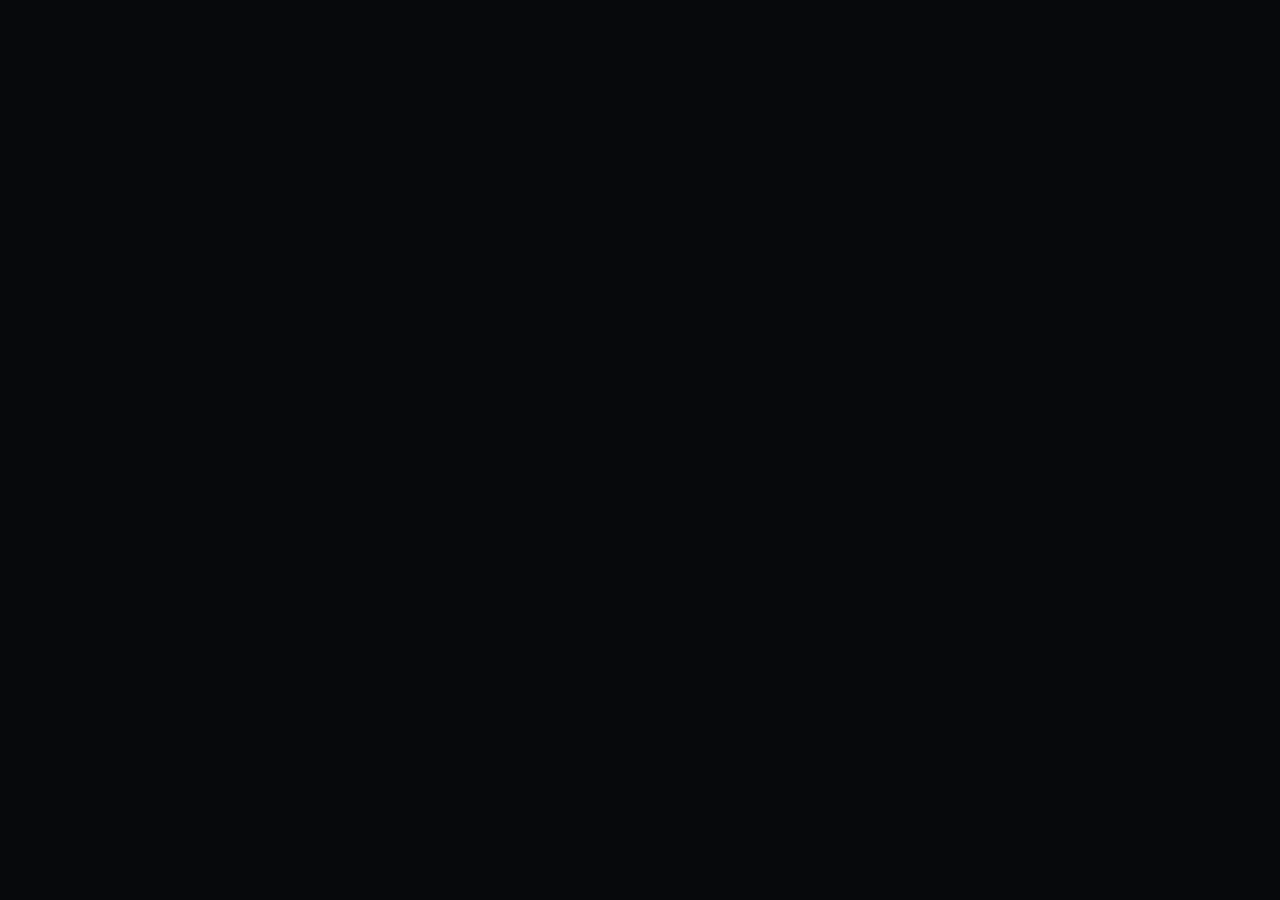
==== admin.html @ 2cd555bf "22 files later: code temple" ====
<!doctype html><html lang="en"><head><meta charset="utf-8"><meta name="viewport" content="width=device-width,initial-scale=1"><title>OWDOS Admin Console</title><link rel="stylesheet" href="system.css"></head><body data-page="admin"><script type="module">import {pageFrame,esc,bindRecoveryChord,getDeviceId,loadDevice,saveDevice,saveSnapshot,revertDevice,currentSession,redirect,confirmAction,resetDevice} from './page.js'; const d=loadDevice(); const s=await currentSession(); let verified=false; pageFrame({eyebrow:'DEVICE ADMINISTRATION',title:'Admin console.',subtitle:'Provisioning is bound to this exact local device. Enter the device ID and sign in to prove control of both the device and account.',body:`<div class="status">Account: ${esc(s?.user?.email || 'Not signed in')}</div><div class="stack"><label class="field">Device ID<input id="device-id" autocomplete="off" spellcheck="false" placeholder="${esc(getDeviceId())}"></label><div class="button-row" style="justify-content:space-between"><button class="button ghost" id="copy">Copy device ID</button><button class="button primary" id="verify">Verify ownership</button></div><div id="verify-status" class="status"></div></div><div id="admin-content" class="hidden"><div class="admin-nav"><button class="active" data-tab="device">Device</button><button data-tab="firmware">Firmware</button><button data-tab="exploit">Exploit lab</button><button data-tab="recovery">Recovery</button></div><div class="admin-panel active" data-panel="device"><div class="status good">Ownership verified for this browser device.</div><div class="button-row"><button class="button primary" id="provision">Provision this device</button><button class="button" id="revoke">Remove provisioning</button><button class="button danger" id="clear-managed">Clear owner</button></div></div><div class="admin-panel" data-panel="firmware"><div class="facts-grid">${[['Firmware',d.firmwareVersion],['Bootloader',d.bootloaderVersion],['Kernel',d.kernelVersion],['TPM',d.tpmVersion]].map(([a,b])=>`<div class="fact"><span>${a}</span><strong>${esc(b)}</strong></div>`).join('')}</div><div class="button-row"><button class="button" data-k="kernel">Next kernel</button><button class="button" data-k="tpm">Next TPM</button><button class="button" id="stable">Restore stable</button></div></div><div class="admin-panel" data-panel="exploit"><div class="exploit-grid"><article class="exploit"><b>sh1ttyoobe</b><small>Simulated OOBE exploit lab. Changes the local firmware model only.</small><button class="button" data-ex="sh1ttyoobe">Activate</button></article><article class="exploit"><b>bootbreak</b><small>Simulated boot-chain lab. No external exploit code or payloads.</small><button class="button" data-ex="bootbreak">Activate</button></article><article class="exploit"><b>tpmglitch</b><small>Simulated TPM rollback profile for testing recovery paths.</small><button class="button" data-ex="tpmglitch">Activate</button></article><article class="exploit"><b>devunlock</b><small>Simulated local service-mode unlock.</small><button class="button" data-ex="devunlock">Activate</button></article></div><div id="lab-status" class="status"></div></div><div class="admin-panel" data-panel="recovery"><div class="recovery-table">${[['Snapshot',d.lastGoodSnapshot?'Available':'None'],['Developer mode',d.devMode?'Enabled':'Disabled'],['Exploit state',d.exploitLab?.label||'None']].map(([a,b])=>`<div class="recovery-row"><span>${a}</span><b>${esc(b)}</b></div>`).join('')}</div><div class="button-row"><button class="button" id="snapshot">Save snapshot</button><button class="button" id="revert">Revert</button><button class="button danger" id="powerwash">Powerwash device</button></div></div><div class="button-row"><a class="button ghost" href="index.html">Bootloader</a><a class="button ghost" href="recovery.html">Recovery</a><a class="button ghost" href="devmode.html">Developer mode</a></div></div>`,footer:`${esc(getDeviceId())} · local administration`}); document.querySelector('#copy').onclick=async()=>{await navigator.clipboard?.writeText(getDeviceId()).catch(()=>{});document.querySelector('#verify-status').className='status good';document.querySelector('#verify-status').textContent='Device ID copied.'}; document.querySelector('#verify').onclick=async()=>{const value=document.querySelector('#device-id').value.trim();const box=document.querySelector('#verify-status');if(value!==getDeviceId()){box.className='status bad';box.textContent='Device ID does not match this device.';return}if(!s){box.className='status bad';box.textContent='Sign in to an OWDOS account before provisioning.';return}verified=true;box.className='status good';box.textContent='Ownership verified.';document.querySelector('#admin-content').classList.remove('hidden')}; function gate(fn){return (...args)=>verified?fn(...args):document.querySelector('#verify-status').textContent='Verify device ownership first.'} const tabs=[...document.querySelectorAll('[data-tab]')],panels=[...document.querySelectorAll('[data-panel]')];tabs.forEach(t=>t.onclick=()=>{tabs.forEach(x=>x.classList.remove('active'));panels.forEach(x=>x.classList.remove('active'));t.classList.add('active');document.querySelector(`[data-panel="${t.dataset.tab}"]`).classList.add('active')}); document.querySelector('#provision').onclick=gate(()=>{d.managed=true;d.managedOwnerId=s.user.id;saveDevice(d);location.reload()});document.querySelector('#revoke').onclick=gate(()=>{d.managed=false;d.managedOwnerId=null;saveDevice(d);location.reload()});document.querySelector('#clear-managed').onclick=gate(()=>{d.managed=false;d.managedOwnerId=null;saveDevice(d);location.reload()}); const kernels=['0.4.0-legacy','0.5.0-ow','0.6.0-ow','0.6.0-dev'],tpms=['1.2-compat','2.0.1-virtual','2.0.1-virtual-glitch'];document.querySelector('[data-k="kernel"]').onclick=gate(()=>{saveSnapshot(d,'before-kernel');d.kernelVersion=kernels[(kernels.indexOf(d.kernelVersion)+1)%kernels.length];saveDevice(d);location.reload()});document.querySelector('[data-k="tpm"]').onclick=gate(()=>{saveSnapshot(d,'before-tpm');d.tpmVersion=tpms[(tpms.indexOf(d.tpmVersion)+1)%tpms.length];saveDevice(d);location.reload()});document.querySelector('#stable').onclick=gate(()=>{saveSnapshot(d,'before-stable');d.kernelVersion='0.6.0-ow';d.tpmVersion='2.0.1-virtual';d.exploitLab=null;saveDevice(d);location.reload()});document.querySelectorAll('[data-ex]').forEach(b=>b.onclick=gate(()=>{saveSnapshot(d,b.dataset.ex);d.exploitLab={id:b.dataset.ex,label:b.dataset.ex,version:'lab'};d.devMode=true;if(b.dataset.ex==='tpmglitch')d.tpmVersion='2.0.1-virtual-glitch';if(b.dataset.ex==='bootbreak')d.kernelVersion='0.4.0-legacy';saveDevice(d);document.querySelector('#lab-status').className='status good';document.querySelector('#lab-status').textContent=`${b.dataset.ex} activated. OWDOS firmware state changed locally.`}));document.querySelector('#snapshot').onclick=gate(()=>{saveSnapshot(d,'manual');location.reload()});document.querySelector('#revert').onclick=gate(()=>{if(revertDevice(d))location.reload();else document.querySelector('#lab-status').textContent='No snapshot is available.'});document.querySelector('#powerwash').onclick=gate(async()=>{if(await confirmAction('Powerwash device','Erase all OWDOS-local state and return to first boot. Supabase accounts are untouched.','Powerwash device')){resetDevice();location.assign('index.html')}});bindRecoveryChord();</script></body></html>
---- system.css ----
*{box-sizing:border-box}html,body{margin:0;min-height:100%;background:#07090c;color:#f4f6f8;font-family:Inter,ui-sans-serif,system-ui,-apple-system,BlinkMacSystemFont,"Segoe UI",sans-serif}button,input,select{font:inherit}button{cursor:pointer}.hidden{display:none!important}:root{--bg:#07090c;--panel:rgba(18,22,28,.88);--panel2:#12171e;--panel3:#1a2029;--line:rgba(255,255,255,.09);--text:#f3f5f7;--muted:#8b95a1;--accent:#dbe8f5;--accent2:#9db5ca;--good:#7ee2a8;--danger:#ff7187;--shadow:0 34px 100px rgba(0,0,0,.45)}body[data-page=boot],body[data-page=recovery],body[data-page=devmode],body[data-page=admin]{font-family:ui-monospace,SFMono-Regular,Consolas,"Liberation Mono",monospace}a{color:inherit;text-decoration:none}.page-shell{min-height:100vh;display:grid;place-items:center;padding:28px;position:relative;overflow:hidden;background:radial-gradient(circle at 50% -20%,rgba(126,226,168,.09),transparent 38%),radial-gradient(circle at 10% 80%,rgba(157,181,202,.08),transparent 28%),var(--bg)}.page-grid{position:absolute;inset:0;opacity:.24;background-image:linear-gradient(rgba(255,255,255,.025) 1px,transparent 1px),linear-gradient(90deg,rgba(255,255,255,.025) 1px,transparent 1px);background-size:36px 36px;mask-image:linear-gradient(to bottom,black,transparent)}.panel{position:relative;width:min(860px,100%);min-height:600px;border:1px solid var(--line);border-radius:26px;background:var(--panel);backdrop-filter:blur(24px);box-shadow:var(--shadow);overflow:hidden}.panel-head{height:70px;padding:0 26px;border-bottom:1px solid var(--line);display:flex;align-items:center;justify-content:space-between}.brand{display:flex;align-items:center;gap:12px}.brand-mark{width:38px;height:38px;display:grid;place-items:center;border-radius:11px;background:#f4f6f8;color:#090b0e;font-size:14px;font-weight:800;letter-spacing:-.05em}.brand b,.brand small{display:block}.brand b{font-size:13px}.brand small{margin-top:2px;color:var(--muted);font-size:10px}.device-mini{display:flex;align-items:center;gap:8px;color:#65707c;font-size:9px}.device-mini i{width:7px;height:7px;border-radius:50%;background:var(--good);box-shadow:0 0 14px rgba(126,226,168,.5)}.panel-content{padding:48px 52px}.eyebrow{font-size:10px;letter-spacing:.16em;color:var(--accent2);text-transform:uppercase}.panel h1{margin:10px 0 8px;font-size:38px;line-height:1.05;letter-spacing:-.055em;font-family:Inter,ui-sans-serif,system-ui,sans-serif}.lead{max-width:620px;color:var(--muted);font-size:14px;line-height:1.7}.panel-foot{padding:16px 26px;border-top:1px solid var(--line);color:#68727e;font-size:10px;display:flex;justify-content:space-between;gap:15px}.button{border:1px solid var(--line);background:var(--panel3);color:var(--text);border-radius:11px;padding:11px 14px}.button:hover{border-color:rgba(255,255,255,.18);background:#222935}.button.primary{background:var(--text);color:#0c1015;border-color:transparent;font-weight:700}.button.ghost{background:transparent}.button.danger{color:#ff9dae;background:rgba(255,113,135,.08);border-color:rgba(255,113,135,.18)}.button:disabled{opacity:.45;cursor:not-allowed}.button-row{display:flex;justify-content:flex-end;gap:9px;margin-top:30px}.choice-grid{display:grid;grid-template-columns:repeat(2,minmax(0,1fr));gap:12px;margin-top:30px}.choice{border:1px solid var(--line);background:rgba(255,255,255,.025);border-radius:15px;padding:20px;text-align:left;color:var(--text)}.choice:hover,.choice.selected{border-color:rgba(219,232,245,.45);background:rgba(219,232,245,.06)}.choice .icon{width:38px;height:38px;border-radius:10px;background:#202732;display:grid;place-items:center;margin-bottom:18px}.choice b,.choice small{display:block}.choice b{font-size:13px}.choice small{margin-top:7px;color:var(--muted);font-size:11px;line-height:1.6}.stack{display:grid;gap:12px;margin-top:26px}.field{display:grid;gap:7px;font-size:11px;color:#b1bac4}.field input,.field select,.field textarea{width:100%;border:1px solid var(--line);border-radius:10px;background:#0e1319;color:var(--text);padding:11px 12px;outline:none}.field input:focus,.field select:focus,.field textarea:focus{border-color:rgba(219,232,245,.45);box-shadow:0 0 0 3px rgba(219,232,245,.06)}.check{display:flex;gap:10px;align-items:flex-start;padding:13px;border:1px solid var(--line);border-radius:12px;background:rgba(255,255,255,.02);font-size:11px}.check input{margin-top:2px;accent-color:#dbe8f5}.check span{color:var(--muted);line-height:1.6}.check b{display:block;color:var(--text);margin-bottom:3px}.facts-grid{display:grid;grid-template-columns:repeat(4,minmax(0,1fr));gap:8px;margin-top:22px}.fact{padding:11px;border:1px solid var(--line);border-radius:11px;background:rgba(255,255,255,.025);min-width:0}.fact span,.fact strong{display:block}.fact span{color:#707b88;font-size:9px;text-transform:uppercase;letter-spacing:.09em}.fact strong{margin-top:5px;font-size:11px;overflow:hidden;text-overflow:ellipsis;white-space:nowrap}.status{margin-top:16px;padding:11px 12px;border:1px solid var(--line);border-radius:10px;background:rgba(255,255,255,.025);color:var(--muted);font-size:11px;line-height:1.55}.status.good{border-color:rgba(126,226,168,.2);color:#a3ebbf;background:rgba(126,226,168,.06)}.status.bad{border-color:rgba(255,113,135,.2);color:#ffacb9;background:rgba(255,113,135,.06)}.stepper{display:flex;gap:6px;margin:26px 0}.stepper span{height:3px;flex:1;border-radius:999px;background:var(--line)}.stepper span.active{background:var(--text)}.oobe-wrap{min-height:100vh;display:grid;grid-template-columns:290px 1fr;background:#f5f7f9;color:#11161b}.oobe-side{background:#0b0e12;color:#f4f6f8;padding:34px;display:flex;flex-direction:column;justify-content:space-between}.oobe-side .brand{color:#f4f6f8}.oobe-side h2{margin:32px 0 8px;font-size:26px;letter-spacing:-.05em}.oobe-side p{color:#8c98a5;font-size:11px;line-height:1.75}.oobe-side-facts{display:grid;gap:7px;color:#606c77;font-size:9px}.oobe-main{display:flex;flex-direction:column;min-width:0}.oobe-top{height:70px;display:flex;align-items:center;justify-content:space-between;padding:0 42px;border-bottom:1px solid #dfe3e8;color:#64707b;font-size:10px}.oobe-progress-light{display:flex;gap:5px;margin-left:42px;margin-right:42px}.oobe-progress-light span{height:3px;flex:1;background:#d9dee4}.oobe-progress-light span.active{background:#11161b}.oobe-main-content{padding:54px 10%;flex:1;display:flex;align-items:center}.oobe-main-content>div{width:min(700px,100%)}.oobe-main h1{font-family:Inter,ui-sans-serif,system-ui,sans-serif;font-size:38px;letter-spacing:-.06em;margin:10px 0}.oobe-main h2{font-family:Inter,ui-sans-serif,system-ui,sans-serif;font-size:27px;letter-spacing:-.05em;margin:8px 0}.oobe-main p{color:#66717c;line-height:1.7;font-size:13px}.oobe-main .field input,.oobe-main .field select{background:white;color:#11161b;border-color:#dfe3e8}.light-card{padding:17px;border:1px solid #dfe3e8;border-radius:14px;background:white;margin-top:21px}.light-grid{display:grid;grid-template-columns:repeat(2,minmax(0,1fr));gap:10px;margin-top:22px}.light-choice{padding:15px;border:1px solid #dfe3e8;background:#fff;border-radius:13px;text-align:left}.light-choice.selected{border-color:#11161b;box-shadow:inset 0 0 0 1px #11161b}.light-choice b,.light-choice small{display:block}.light-choice b{font-size:12px}.light-choice small{margin-top:5px;color:#707a84;font-size:10px;line-height:1.5}.oobe-bottom{padding:18px 42px;border-top:1px solid #dfe3e8;display:flex;justify-content:space-between;align-items:center}.oobe-bottom small{color:#737e89;font-size:10px}.oobe-actions{display:flex;gap:8px}.oobe-main .button{background:#fff;color:#11161b;border-color:#cfd5dc}.oobe-main .button.primary{background:#11161b;color:#fff}.oobe-main .button.danger{color:#b4233e;background:#fff1f3}.boot-screen{min-height:100vh;background:#050608;color:#d8dde4;display:grid;place-items:center}.boot-card{width:min(800px,92vw);padding:38px}.boot-header{display:flex;justify-content:space-between;align-items:flex-start;gap:25px}.boot-logo{width:58px;height:58px;border-radius:15px;background:#f2f4f7;color:#080b0e;display:grid;place-items:center;font-weight:900;font-size:18px;letter-spacing:-.06em}.boot-title{margin-top:17px;font-size:24px;color:#fff;letter-spacing:-.05em}.boot-sub{margin-top:5px;color:#6f7882;font-size:11px}.boot-menu{display:grid;gap:7px;margin-top:34px}.boot-menu button{padding:13px 15px;border:1px solid #1b2027;border-radius:9px;background:#0a0d11;color:#cfd5dc;text-align:left;font:12px ui-monospace,SFMono-Regular,Consolas,monospace}.boot-menu button:hover,.boot-menu button.selected{border-color:#4a5968;background:#111720}.boot-meta{display:grid;grid-template-columns:repeat(4,minmax(0,1fr));gap:8px;margin-top:26px}.boot-meta div{padding:10px;border:1px solid #171c22;border-radius:8px;background:#090c10}.boot-meta span,.boot-meta b{display:block}.boot-meta span{font-size:8px;color:#5e6872;text-transform:uppercase}.boot-meta b{font-size:9px;margin-top:5px;overflow:hidden;text-overflow:ellipsis}.boot-hint{margin-top:16px;color:#525b65;font-size:9px}.recovery-table{margin-top:24px;border:1px solid var(--line);border-radius:11px;overflow:hidden}.recovery-row{padding:13px 14px;border-bottom:1px solid var(--line);display:flex;justify-content:space-between;gap:15px;align-items:center}.recovery-row:last-child{border-bottom:0}.recovery-row span{color:var(--muted);font-size:10px}.admin-nav{display:flex;gap:6px;border-bottom:1px solid var(--line);padding-bottom:8px;margin:24px 0 18px;overflow:auto}.admin-nav button{border:0;background:transparent;color:#68727d;padding:8px 10px;border-radius:8px;font-size:10px;white-space:nowrap}.admin-nav button.active{background:#161c23;color:#f3f5f7}.admin-panel{display:none}.admin-panel.active{display:block}.console{background:#050708;border:1px solid #191e25;border-radius:11px;padding:13px;min-height:180px;color:#aeb7c0;font:10px/1.7 ui-monospace,SFMono-Regular,Consolas,monospace;white-space:pre-wrap}.exploit-grid{display:grid;grid-template-columns:repeat(2,minmax(0,1fr));gap:10px;margin-top:16px}.exploit{border:1px solid var(--line);border-radius:12px;padding:14px;background:rgba(255,255,255,.02)}.exploit b,.exploit small{display:block}.exploit b{font-size:11px}.exploit small{color:var(--muted);margin-top:6px;line-height:1.55;font-size:9px}.exploit .button{margin-top:12px;width:100%;font-size:10px}.modal-shell{position:fixed;inset:0;z-index:9999;background:rgba(0,0,0,.72);display:grid;place-items:center;padding:20px}.modal-card{width:min(450px,100%);padding:25px;border:1px solid var(--line);border-radius:18px;background:#11161c;box-shadow:var(--shadow)}.modal-card h2{margin:7px 0;font-family:Inter,sans-serif;letter-spacing:-.04em}.modal-card p{color:var(--muted);font-size:12px;line-height:1.65}.modal-actions{display:flex;justify-content:flex-end;gap:8px;margin-top:22px}#toast{position:fixed;right:18px;bottom:18px;z-index:10000;max-width:360px;padding:11px 14px;border:1px solid var(--line);border-radius:10px;background:#11161c;color:#e6ebef;box-shadow:var(--shadow);opacity:0;transform:translateY(7px);pointer-events:none;transition:.18s ease;font:11px ui-monospace,SFMono-Regular,Consolas,monospace}#toast.show{opacity:1;transform:none}#toast[data-tone=good]{border-color:rgba(126,226,168,.28)}#toast[data-tone=bad]{border-color:rgba(255,113,135,.28)}@media(max-width:820px){.panel-content{padding:38px 25px}.facts-grid{grid-template-columns:repeat(2,minmax(0,1fr))}.choice-grid,.light-grid,.exploit-grid{grid-template-columns:1fr}.oobe-wrap{grid-template-columns:1fr}.oobe-side{display:none}.oobe-top{padding:0 22px}.oobe-progress-light{margin-left:22px;margin-right:22px}.oobe-main-content{padding:36px 22px}.oobe-bottom{padding:15px 22px}.boot-meta{grid-template-columns:repeat(2,minmax(0,1fr))}}

.boot-line{display:flex;justify-content:space-between;padding:7px 0;color:#727c87;font-size:10px}.boot-line b{color:#85e2a9;font-weight:600}
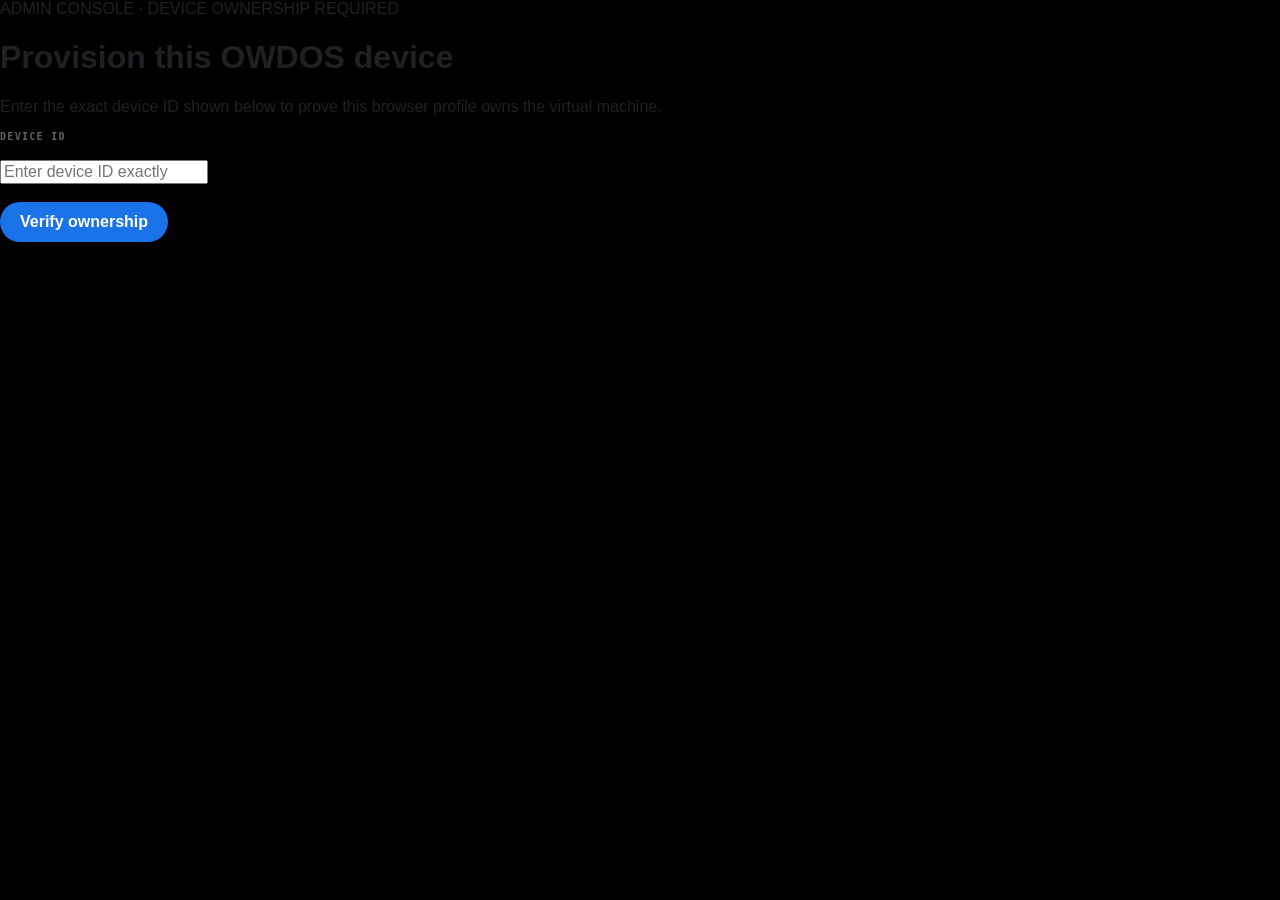
==== commit c197c787: "credit: cros.sim (decrapted) and anura.pro" ====
--- a/admin.html
+++ b/admin.html
@@ -1 +1 @@
-<!doctype html><html lang="en"><head><meta charset="utf-8"><meta name="viewport" content="width=device-width,initial-scale=1"><title>OWDOS Admin Console</title><link rel="stylesheet" href="system.css"></head><body data-page="admin"><script type="module">import {pageFrame,esc,bindRecoveryChord,getDeviceId,loadDevice,saveDevice,saveSnapshot,revertDevice,currentSession,redirect,confirmAction,resetDevice} from './page.js'; const d=loadDevice(); const s=await currentSession(); let verified=false; pageFrame({eyebrow:'DEVICE ADMINISTRATION',title:'Admin console.',subtitle:'Provisioning is bound to this exact local device. Enter the device ID and sign in to prove control of both the device and account.',body:`<div class="status">Account: ${esc(s?.user?.email || 'Not signed in')}</div><div class="stack"><label class="field">Device ID<input id="device-id" autocomplete="off" spellcheck="false" placeholder="${esc(getDeviceId())}"></label><div class="button-row" style="justify-content:space-between"><button class="button ghost" id="copy">Copy device ID</button><button class="button primary" id="verify">Verify ownership</button></div><div id="verify-status" class="status"></div></div><div id="admin-content" class="hidden"><div class="admin-nav"><button class="active" data-tab="device">Device</button><button data-tab="firmware">Firmware</button><button data-tab="exploit">Exploit lab</button><button data-tab="recovery">Recovery</button></div><div class="admin-panel active" data-panel="device"><div class="status good">Ownership verified for this browser device.</div><div class="button-row"><button class="button primary" id="provision">Provision this device</button><button class="button" id="revoke">Remove provisioning</button><button class="button danger" id="clear-managed">Clear owner</button></div></div><div class="admin-panel" data-panel="firmware"><div class="facts-grid">${[['Firmware',d.firmwareVersion],['Bootloader',d.bootloaderVersion],['Kernel',d.kernelVersion],['TPM',d.tpmVersion]].map(([a,b])=>`<div class="fact"><span>${a}</span><strong>${esc(b)}</strong></div>`).join('')}</div><div class="button-row"><button class="button" data-k="kernel">Next kernel</button><button class="button" data-k="tpm">Next TPM</button><button class="button" id="stable">Restore stable</button></div></div><div class="admin-panel" data-panel="exploit"><div class="exploit-grid"><article class="exploit"><b>sh1ttyoobe</b><small>Simulated OOBE exploit lab. Changes the local firmware model only.</small><button class="button" data-ex="sh1ttyoobe">Activate</button></article><article class="exploit"><b>bootbreak</b><small>Simulated boot-chain lab. No external exploit code or payloads.</small><button class="button" data-ex="bootbreak">Activate</button></article><article class="exploit"><b>tpmglitch</b><small>Simulated TPM rollback profile for testing recovery paths.</small><button class="button" data-ex="tpmglitch">Activate</button></article><article class="exploit"><b>devunlock</b><small>Simulated local service-mode unlock.</small><button class="button" data-ex="devunlock">Activate</button></article></div><div id="lab-status" class="status"></div></div><div class="admin-panel" data-panel="recovery"><div class="recovery-table">${[['Snapshot',d.lastGoodSnapshot?'Available':'None'],['Developer mode',d.devMode?'Enabled':'Disabled'],['Exploit state',d.exploitLab?.label||'None']].map(([a,b])=>`<div class="recovery-row"><span>${a}</span><b>${esc(b)}</b></div>`).join('')}</div><div class="button-row"><button class="button" id="snapshot">Save snapshot</button><button class="button" id="revert">Revert</button><button class="button danger" id="powerwash">Powerwash device</button></div></div><div class="button-row"><a class="button ghost" href="index.html">Bootloader</a><a class="button ghost" href="recovery.html">Recovery</a><a class="button ghost" href="devmode.html">Developer mode</a></div></div>`,footer:`${esc(getDeviceId())} · local administration`}); document.querySelector('#copy').onclick=async()=>{await navigator.clipboard?.writeText(getDeviceId()).catch(()=>{});document.querySelector('#verify-status').className='status good';document.querySelector('#verify-status').textContent='Device ID copied.'}; document.querySelector('#verify').onclick=async()=>{const value=document.querySelector('#device-id').value.trim();const box=document.querySelector('#verify-status');if(value!==getDeviceId()){box.className='status bad';box.textContent='Device ID does not match this device.';return}if(!s){box.className='status bad';box.textContent='Sign in to an OWDOS account before provisioning.';return}verified=true;box.className='status good';box.textContent='Ownership verified.';document.querySelector('#admin-content').classList.remove('hidden')}; function gate(fn){return (...args)=>verified?fn(...args):document.querySelector('#verify-status').textContent='Verify device ownership first.'} const tabs=[...document.querySelectorAll('[data-tab]')],panels=[...document.querySelectorAll('[data-panel]')];tabs.forEach(t=>t.onclick=()=>{tabs.forEach(x=>x.classList.remove('active'));panels.forEach(x=>x.classList.remove('active'));t.classList.add('active');document.querySelector(`[data-panel="${t.dataset.tab}"]`).classList.add('active')}); document.querySelector('#provision').onclick=gate(()=>{d.managed=true;d.managedOwnerId=s.user.id;saveDevice(d);location.reload()});document.querySelector('#revoke').onclick=gate(()=>{d.managed=false;d.managedOwnerId=null;saveDevice(d);location.reload()});document.querySelector('#clear-managed').onclick=gate(()=>{d.managed=false;d.managedOwnerId=null;saveDevice(d);location.reload()}); const kernels=['0.4.0-legacy','0.5.0-ow','0.6.0-ow','0.6.0-dev'],tpms=['1.2-compat','2.0.1-virtual','2.0.1-virtual-glitch'];document.querySelector('[data-k="kernel"]').onclick=gate(()=>{saveSnapshot(d,'before-kernel');d.kernelVersion=kernels[(kernels.indexOf(d.kernelVersion)+1)%kernels.length];saveDevice(d);location.reload()});document.querySelector('[data-k="tpm"]').onclick=gate(()=>{saveSnapshot(d,'before-tpm');d.tpmVersion=tpms[(tpms.indexOf(d.tpmVersion)+1)%tpms.length];saveDevice(d);location.reload()});document.querySelector('#stable').onclick=gate(()=>{saveSnapshot(d,'before-stable');d.kernelVersion='0.6.0-ow';d.tpmVersion='2.0.1-virtual';d.exploitLab=null;saveDevice(d);location.reload()});document.querySelectorAll('[data-ex]').forEach(b=>b.onclick=gate(()=>{saveSnapshot(d,b.dataset.ex);d.exploitLab={id:b.dataset.ex,label:b.dataset.ex,version:'lab'};d.devMode=true;if(b.dataset.ex==='tpmglitch')d.tpmVersion='2.0.1-virtual-glitch';if(b.dataset.ex==='bootbreak')d.kernelVersion='0.4.0-legacy';saveDevice(d);document.querySelector('#lab-status').className='status good';document.querySelector('#lab-status').textContent=`${b.dataset.ex} activated. OWDOS firmware state changed locally.`}));document.querySelector('#snapshot').onclick=gate(()=>{saveSnapshot(d,'manual');location.reload()});document.querySelector('#revert').onclick=gate(()=>{if(revertDevice(d))location.reload();else document.querySelector('#lab-status').textContent='No snapshot is available.'});document.querySelector('#powerwash').onclick=gate(async()=>{if(await confirmAction('Powerwash device','Erase all OWDOS-local state and return to first boot. Supabase accounts are untouched.','Powerwash device')){resetDevice();location.assign('index.html')}});bindRecoveryChord();</script></body></html>
+<!doctype html><html><head><meta charset="utf-8"><meta name="viewport" content="width=device-width,initial-scale=1"><title>OWDOS Admin Console</title><link rel="stylesheet" href="system.css"><link rel="icon" href="favicon.svg"></head><body><div class="dev-page"><div class="dev-wrap"><div class="dev-banner">ADMIN CONSOLE · DEVICE OWNERSHIP REQUIRED</div><h1 class="dev-title">Provision this OWDOS device</h1><p class="dev-copy">Enter the exact device ID shown below to prove this browser profile owns the virtual machine.</p><div class="admin-box"><div class="eyebrow">DEVICE ID</div><h2 id="device" style="margin-top:7px;color:#fff;font:600 22px ui-monospace"></h2><input id="claim" autocomplete="off" spellcheck="false" placeholder="Enter device ID exactly"><div class="button-row" style="justify-content:flex-start"><button class="button primary" id="verify">Verify ownership</button></div><div id="message" class="status"></div></div><div id="controls" class="admin-box hidden"><h2>Device controls</h2><p id="status"></p><div class="dev-menu"><button data-kernel="0.4.0-legacy">Kernel 0.4 legacy</button><button data-kernel="0.5.0-ow">Kernel 0.5 stable</button><button data-kernel="0.6.0-dev">Kernel 0.6 dev</button><button data-tpm="1.2-compat">TPM 1.2 compat</button><button data-tpm="2.0.1-virtual">TPM 2.0.1 virtual</button><button data-tpm="2.0.1-virtual-glitch">TPM 2.0 glitch lab</button><button id="snapshot">Save snapshot</button><button id="revert">Revert snapshot</button><button id="powerwash" class="button danger">Powerwash</button><button id="back">Bootloader</button></div><h2 style="margin-top:24px">OWDOS exploit lab</h2><p>Simulated version-specific experiments only.</p><div class="dev-menu">${['sh1ttyoobe','bootbreak','tpmglitch','devunlock'].map(x=>`<button data-exploit="${x}"><b>${x}</b><div class="dev-copy">Apply simulated ${x} state</div></button>`).join('')}</div></div></div></div><script type="module">import{loadDevice,getDeviceId,saveDevice,saveSnapshot,revertDevice,resetDevice,confirmAction,redirect}from'./page.js';const d=loadDevice();device.textContent=getDeviceId();verify.onclick=()=>{if(claim.value.trim()!==getDeviceId()){message.textContent='Device ID does not match.';message.className='status bad';return}d.managed=true;d.managedOwnerId='local-device-owner';saveDevice(d);controls.classList.remove('hidden');message.textContent='Ownership verified. Device provisioning controls unlocked.';message.className='status good';render()};function render(){status.textContent=`FW ${d.firmwareVersion} · BL ${d.bootloaderVersion} · Kernel ${d.kernelVersion} · TPM ${d.tpmVersion} · ${d.devMode?'Developer mode':'Verified boot'}`};document.querySelectorAll('[data-kernel]').forEach(b=>b.onclick=()=>{d.kernelVersion=b.dataset.kernel;saveDevice(d);render()});document.querySelectorAll('[data-tpm]').forEach(b=>b.onclick=()=>{d.tpmVersion=b.dataset.tpm;saveDevice(d);render()});snapshot.onclick=()=>{saveSnapshot(d,'admin');alert('Device snapshot saved.')};revert.onclick=()=>{if(revertDevice(d)){render();alert('Snapshot restored.')}else alert('No snapshot available.')};document.querySelectorAll('[data-exploit]').forEach(b=>b.onclick=()=>{d.exploitLab={id:b.dataset.exploit,version:d.kernelVersion,createdAt:new Date().toISOString()};saveDevice(d);render();alert(`${b.dataset.exploit} applied as an OWDOS-only simulation.`)});powerwash.onclick=async()=>{if(await confirmAction('Powerwash device?','This erases local OWDOS device state and restarts OOBE. Supabase accounts remain intact.','Powerwash')){resetDevice();location.replace('oobe.html')}};back.onclick=()=>redirect('bootloader.html');</script></body></html>
--- a/system.css
+++ b/system.css
@@ -1,3 +1,72 @@
-*{box-sizing:border-box}html,body{margin:0;min-height:100%;background:#07090c;color:#f4f6f8;font-family:Inter,ui-sans-serif,system-ui,-apple-system,BlinkMacSystemFont,"Segoe UI",sans-serif}button,input,select{font:inherit}button{cursor:pointer}.hidden{display:none!important}:root{--bg:#07090c;--panel:rgba(18,22,28,.88);--panel2:#12171e;--panel3:#1a2029;--line:rgba(255,255,255,.09);--text:#f3f5f7;--muted:#8b95a1;--accent:#dbe8f5;--accent2:#9db5ca;--good:#7ee2a8;--danger:#ff7187;--shadow:0 34px 100px rgba(0,0,0,.45)}body[data-page=boot],body[data-page=recovery],body[data-page=devmode],body[data-page=admin]{font-family:ui-monospace,SFMono-Regular,Consolas,"Liberation Mono",monospace}a{color:inherit;text-decoration:none}.page-shell{min-height:100vh;display:grid;place-items:center;padding:28px;position:relative;overflow:hidden;background:radial-gradient(circle at 50% -20%,rgba(126,226,168,.09),transparent 38%),radial-gradient(circle at 10% 80%,rgba(157,181,202,.08),transparent 28%),var(--bg)}.page-grid{position:absolute;inset:0;opacity:.24;background-image:linear-gradient(rgba(255,255,255,.025) 1px,transparent 1px),linear-gradient(90deg,rgba(255,255,255,.025) 1px,transparent 1px);background-size:36px 36px;mask-image:linear-gradient(to bottom,black,transparent)}.panel{position:relative;width:min(860px,100%);min-height:600px;border:1px solid var(--line);border-radius:26px;background:var(--panel);backdrop-filter:blur(24px);box-shadow:var(--shadow);overflow:hidden}.panel-head{height:70px;padding:0 26px;border-bottom:1px solid var(--line);display:flex;align-items:center;justify-content:space-between}.brand{display:flex;align-items:center;gap:12px}.brand-mark{width:38px;height:38px;display:grid;place-items:center;border-radius:11px;background:#f4f6f8;color:#090b0e;font-size:14px;font-weight:800;letter-spacing:-.05em}.brand b,.brand small{display:block}.brand b{font-size:13px}.brand small{margin-top:2px;color:var(--muted);font-size:10px}.device-mini{display:flex;align-items:center;gap:8px;color:#65707c;font-size:9px}.device-mini i{width:7px;height:7px;border-radius:50%;background:var(--good);box-shadow:0 0 14px rgba(126,226,168,.5)}.panel-content{padding:48px 52px}.eyebrow{font-size:10px;letter-spacing:.16em;color:var(--accent2);text-transform:uppercase}.panel h1{margin:10px 0 8px;font-size:38px;line-height:1.05;letter-spacing:-.055em;font-family:Inter,ui-sans-serif,system-ui,sans-serif}.lead{max-width:620px;color:var(--muted);font-size:14px;line-height:1.7}.panel-foot{padding:16px 26px;border-top:1px solid var(--line);color:#68727e;font-size:10px;display:flex;justify-content:space-between;gap:15px}.button{border:1px solid var(--line);background:var(--panel3);color:var(--text);border-radius:11px;padding:11px 14px}.button:hover{border-color:rgba(255,255,255,.18);background:#222935}.button.primary{background:var(--text);color:#0c1015;border-color:transparent;font-weight:700}.button.ghost{background:transparent}.button.danger{color:#ff9dae;background:rgba(255,113,135,.08);border-color:rgba(255,113,135,.18)}.button:disabled{opacity:.45;cursor:not-allowed}.button-row{display:flex;justify-content:flex-end;gap:9px;margin-top:30px}.choice-grid{display:grid;grid-template-columns:repeat(2,minmax(0,1fr));gap:12px;margin-top:30px}.choice{border:1px solid var(--line);background:rgba(255,255,255,.025);border-radius:15px;padding:20px;text-align:left;color:var(--text)}.choice:hover,.choice.selected{border-color:rgba(219,232,245,.45);background:rgba(219,232,245,.06)}.choice .icon{width:38px;height:38px;border-radius:10px;background:#202732;display:grid;place-items:center;margin-bottom:18px}.choice b,.choice small{display:block}.choice b{font-size:13px}.choice small{margin-top:7px;color:var(--muted);font-size:11px;line-height:1.6}.stack{display:grid;gap:12px;margin-top:26px}.field{display:grid;gap:7px;font-size:11px;color:#b1bac4}.field input,.field select,.field textarea{width:100%;border:1px solid var(--line);border-radius:10px;background:#0e1319;color:var(--text);padding:11px 12px;outline:none}.field input:focus,.field select:focus,.field textarea:focus{border-color:rgba(219,232,245,.45);box-shadow:0 0 0 3px rgba(219,232,245,.06)}.check{display:flex;gap:10px;align-items:flex-start;padding:13px;border:1px solid var(--line);border-radius:12px;background:rgba(255,255,255,.02);font-size:11px}.check input{margin-top:2px;accent-color:#dbe8f5}.check span{color:var(--muted);line-height:1.6}.check b{display:block;color:var(--text);margin-bottom:3px}.facts-grid{display:grid;grid-template-columns:repeat(4,minmax(0,1fr));gap:8px;margin-top:22px}.fact{padding:11px;border:1px solid var(--line);border-radius:11px;background:rgba(255,255,255,.025);min-width:0}.fact span,.fact strong{display:block}.fact span{color:#707b88;font-size:9px;text-transform:uppercase;letter-spacing:.09em}.fact strong{margin-top:5px;font-size:11px;overflow:hidden;text-overflow:ellipsis;white-space:nowrap}.status{margin-top:16px;padding:11px 12px;border:1px solid var(--line);border-radius:10px;background:rgba(255,255,255,.025);color:var(--muted);font-size:11px;line-height:1.55}.status.good{border-color:rgba(126,226,168,.2);color:#a3ebbf;background:rgba(126,226,168,.06)}.status.bad{border-color:rgba(255,113,135,.2);color:#ffacb9;background:rgba(255,113,135,.06)}.stepper{display:flex;gap:6px;margin:26px 0}.stepper span{height:3px;flex:1;border-radius:999px;background:var(--line)}.stepper span.active{background:var(--text)}.oobe-wrap{min-height:100vh;display:grid;grid-template-columns:290px 1fr;background:#f5f7f9;color:#11161b}.oobe-side{background:#0b0e12;color:#f4f6f8;padding:34px;display:flex;flex-direction:column;justify-content:space-between}.oobe-side .brand{color:#f4f6f8}.oobe-side h2{margin:32px 0 8px;font-size:26px;letter-spacing:-.05em}.oobe-side p{color:#8c98a5;font-size:11px;line-height:1.75}.oobe-side-facts{display:grid;gap:7px;color:#606c77;font-size:9px}.oobe-main{display:flex;flex-direction:column;min-width:0}.oobe-top{height:70px;display:flex;align-items:center;justify-content:space-between;padding:0 42px;border-bottom:1px solid #dfe3e8;color:#64707b;font-size:10px}.oobe-progress-light{display:flex;gap:5px;margin-left:42px;margin-right:42px}.oobe-progress-light span{height:3px;flex:1;background:#d9dee4}.oobe-progress-light span.active{background:#11161b}.oobe-main-content{padding:54px 10%;flex:1;display:flex;align-items:center}.oobe-main-content>div{width:min(700px,100%)}.oobe-main h1{font-family:Inter,ui-sans-serif,system-ui,sans-serif;font-size:38px;letter-spacing:-.06em;margin:10px 0}.oobe-main h2{font-family:Inter,ui-sans-serif,system-ui,sans-serif;font-size:27px;letter-spacing:-.05em;margin:8px 0}.oobe-main p{color:#66717c;line-height:1.7;font-size:13px}.oobe-main .field input,.oobe-main .field select{background:white;color:#11161b;border-color:#dfe3e8}.light-card{padding:17px;border:1px solid #dfe3e8;border-radius:14px;background:white;margin-top:21px}.light-grid{display:grid;grid-template-columns:repeat(2,minmax(0,1fr));gap:10px;margin-top:22px}.light-choice{padding:15px;border:1px solid #dfe3e8;background:#fff;border-radius:13px;text-align:left}.light-choice.selected{border-color:#11161b;box-shadow:inset 0 0 0 1px #11161b}.light-choice b,.light-choice small{display:block}.light-choice b{font-size:12px}.light-choice small{margin-top:5px;color:#707a84;font-size:10px;line-height:1.5}.oobe-bottom{padding:18px 42px;border-top:1px solid #dfe3e8;display:flex;justify-content:space-between;align-items:center}.oobe-bottom small{color:#737e89;font-size:10px}.oobe-actions{display:flex;gap:8px}.oobe-main .button{background:#fff;color:#11161b;border-color:#cfd5dc}.oobe-main .button.primary{background:#11161b;color:#fff}.oobe-main .button.danger{color:#b4233e;background:#fff1f3}.boot-screen{min-height:100vh;background:#050608;color:#d8dde4;display:grid;place-items:center}.boot-card{width:min(800px,92vw);padding:38px}.boot-header{display:flex;justify-content:space-between;align-items:flex-start;gap:25px}.boot-logo{width:58px;height:58px;border-radius:15px;background:#f2f4f7;color:#080b0e;display:grid;place-items:center;font-weight:900;font-size:18px;letter-spacing:-.06em}.boot-title{margin-top:17px;font-size:24px;color:#fff;letter-spacing:-.05em}.boot-sub{margin-top:5px;color:#6f7882;font-size:11px}.boot-menu{display:grid;gap:7px;margin-top:34px}.boot-menu button{padding:13px 15px;border:1px solid #1b2027;border-radius:9px;background:#0a0d11;color:#cfd5dc;text-align:left;font:12px ui-monospace,SFMono-Regular,Consolas,monospace}.boot-menu button:hover,.boot-menu button.selected{border-color:#4a5968;background:#111720}.boot-meta{display:grid;grid-template-columns:repeat(4,minmax(0,1fr));gap:8px;margin-top:26px}.boot-meta div{padding:10px;border:1px solid #171c22;border-radius:8px;background:#090c10}.boot-meta span,.boot-meta b{display:block}.boot-meta span{font-size:8px;color:#5e6872;text-transform:uppercase}.boot-meta b{font-size:9px;margin-top:5px;overflow:hidden;text-overflow:ellipsis}.boot-hint{margin-top:16px;color:#525b65;font-size:9px}.recovery-table{margin-top:24px;border:1px solid var(--line);border-radius:11px;overflow:hidden}.recovery-row{padding:13px 14px;border-bottom:1px solid var(--line);display:flex;justify-content:space-between;gap:15px;align-items:center}.recovery-row:last-child{border-bottom:0}.recovery-row span{color:var(--muted);font-size:10px}.admin-nav{display:flex;gap:6px;border-bottom:1px solid var(--line);padding-bottom:8px;margin:24px 0 18px;overflow:auto}.admin-nav button{border:0;background:transparent;color:#68727d;padding:8px 10px;border-radius:8px;font-size:10px;white-space:nowrap}.admin-nav button.active{background:#161c23;color:#f3f5f7}.admin-panel{display:none}.admin-panel.active{display:block}.console{background:#050708;border:1px solid #191e25;border-radius:11px;padding:13px;min-height:180px;color:#aeb7c0;font:10px/1.7 ui-monospace,SFMono-Regular,Consolas,monospace;white-space:pre-wrap}.exploit-grid{display:grid;grid-template-columns:repeat(2,minmax(0,1fr));gap:10px;margin-top:16px}.exploit{border:1px solid var(--line);border-radius:12px;padding:14px;background:rgba(255,255,255,.02)}.exploit b,.exploit small{display:block}.exploit b{font-size:11px}.exploit small{color:var(--muted);margin-top:6px;line-height:1.55;font-size:9px}.exploit .button{margin-top:12px;width:100%;font-size:10px}.modal-shell{position:fixed;inset:0;z-index:9999;background:rgba(0,0,0,.72);display:grid;place-items:center;padding:20px}.modal-card{width:min(450px,100%);padding:25px;border:1px solid var(--line);border-radius:18px;background:#11161c;box-shadow:var(--shadow)}.modal-card h2{margin:7px 0;font-family:Inter,sans-serif;letter-spacing:-.04em}.modal-card p{color:var(--muted);font-size:12px;line-height:1.65}.modal-actions{display:flex;justify-content:flex-end;gap:8px;margin-top:22px}#toast{position:fixed;right:18px;bottom:18px;z-index:10000;max-width:360px;padding:11px 14px;border:1px solid var(--line);border-radius:10px;background:#11161c;color:#e6ebef;box-shadow:var(--shadow);opacity:0;transform:translateY(7px);pointer-events:none;transition:.18s ease;font:11px ui-monospace,SFMono-Regular,Consolas,monospace}#toast.show{opacity:1;transform:none}#toast[data-tone=good]{border-color:rgba(126,226,168,.28)}#toast[data-tone=bad]{border-color:rgba(255,113,135,.28)}@media(max-width:820px){.panel-content{padding:38px 25px}.facts-grid{grid-template-columns:repeat(2,minmax(0,1fr))}.choice-grid,.light-grid,.exploit-grid{grid-template-columns:1fr}.oobe-wrap{grid-template-columns:1fr}.oobe-side{display:none}.oobe-top{padding:0 22px}.oobe-progress-light{margin-left:22px;margin-right:22px}.oobe-main-content{padding:36px 22px}.oobe-bottom{padding:15px 22px}.boot-meta{grid-template-columns:repeat(2,minmax(0,1fr))}}
 
-.boot-line{display:flex;justify-content:space-between;padding:7px 0;color:#727c87;font-size:10px}.boot-line b{color:#85e2a9;font-weight:600}
+:root{
+  --blue:#1a73e8;--blue2:#8ab4f8;--ink:#202124;--sub:#5f6368;--line:#dadce0;
+  --bg:#f8f9fa;--card:#fff;--soft:#f1f3f4;--danger:#d93025;--good:#188038;
+  --shadow:0 18px 55px rgba(32,33,36,.18);
+}
+*{box-sizing:border-box}
+html,body{margin:0;width:100%;height:100%;overflow:hidden;font-family:Arial,"Google Sans",Roboto,sans-serif;color:var(--ink);background:#000}
+button,input{font:inherit}
+button{cursor:pointer}
+.hidden{display:none!important}
+a{color:inherit}
+.system-page{width:100%;height:100%;background:#f8f9fa;display:flex;flex-direction:column}
+.system-top{height:58px;display:flex;align-items:center;justify-content:space-between;padding:0 24px;border-bottom:1px solid var(--line);background:#fff}
+.brand{display:flex;align-items:center;gap:10px;text-decoration:none}
+.brand-mark{width:30px;height:30px;border-radius:9px;background:#1a73e8;color:#fff;display:grid;place-items:center;font-size:11px;font-weight:800;letter-spacing:-.06em}
+.brand-name{font-size:15px}
+.brand-name small{display:block;color:#5f6368;font-size:11px;margin-top:1px}
+.device-id{font:11px ui-monospace,SFMono-Regular,Consolas,monospace;color:#80868b}
+.system-main{flex:1;display:grid;place-items:center;padding:28px;position:relative}
+.auth-card,.light-card{width:min(480px,calc(100vw - 32px));background:var(--card);border:1px solid var(--line);border-radius:18px;box-shadow:var(--shadow);padding:28px}
+.auth-card h1,.light-card h1{margin:0;font-size:27px;font-weight:500;letter-spacing:-.03em}
+.lead{color:var(--sub);line-height:1.65;font-size:14px;margin:10px 0 0}
+.eyebrow{font:600 10px/1 ui-monospace,SFMono-Regular,Consolas,monospace;letter-spacing:.13em;color:#5f6368;text-transform:uppercase}
+.stack{display:grid;gap:12px;margin-top:22px}
+.field{font-size:12px;color:#3c4043}
+.field input,.field select{display:block;width:100%;margin-top:7px;height:44px;border:1px solid #c9ccd1;border-radius:8px;padding:0 13px;outline:none;background:#fff;color:#202124}
+.field input:focus,.field select:focus{border-color:#1a73e8;box-shadow:0 0 0 2px rgba(26,115,232,.15)}
+.button-row{display:flex;align-items:center;justify-content:flex-end;gap:9px;margin-top:18px}
+.button{border:0;border-radius:999px;min-height:40px;padding:0 20px}
+.button.primary{background:#1a73e8;color:#fff;font-weight:600}
+.button.primary:hover{background:#1765c1}
+.button.ghost{background:#fff;border:1px solid #dadce0;color:#1a73e8}
+.button.ghost:hover{background:#f8f9fa}
+.button.danger{background:#d93025;color:#fff}
+.status{margin-top:13px;min-height:18px;font-size:12px;line-height:1.5;color:#5f6368}
+.status.good{color:var(--good)}.status.bad{color:var(--danger)}
+.choice-grid{display:grid;grid-template-columns:1fr 1fr;gap:12px;margin-top:22px}
+.choice{min-height:160px;text-align:left;padding:20px;border:1px solid #dadce0;border-radius:14px;background:#fff;transition:.15s}
+.choice:hover{border-color:#8ab4f8;box-shadow:0 3px 12px rgba(60,64,67,.12)}
+.choice .icon{width:42px;height:42px;border-radius:12px;background:#e8f0fe;color:#1a73e8;display:grid;place-items:center;font-weight:800;margin-bottom:28px}
+.choice b,.choice small{display:block}.choice b{font-size:15px;font-weight:500}.choice small{margin-top:6px;color:#5f6368;line-height:1.5}
+.panel-foot{display:flex;justify-content:space-between;gap:12px;padding-top:18px;color:#80868b;font-size:11px;border-top:1px solid var(--line);margin-top:22px}
+.modal-shell{position:fixed;inset:0;display:grid;place-items:center;background:rgba(0,0,0,.45);z-index:9999}
+.modal-card{width:min(430px,calc(100vw - 32px));background:#fff;border-radius:16px;padding:24px;box-shadow:0 25px 80px rgba(0,0,0,.3)}
+.modal-card h2{margin:6px 0;font-size:21px;font-weight:500}
+.modal-card p{color:#5f6368;line-height:1.6;font-size:13px}
+.modal-actions{display:flex;justify-content:flex-end;gap:8px;margin-top:18px}
+.toast{position:fixed;bottom:24px;left:50%;transform:translate(-50%,12px);padding:10px 17px;border-radius:22px;background:#323232;color:#fff;font-size:12px;opacity:0;transition:.18s;z-index:9999;pointer-events:none}
+.toast.show{opacity:1;transform:translate(-50%,0)}
+@media(max-width:700px){.choice-grid{grid-template-columns:1fr}.auth-card,.light-card{padding:22px}}
+
+.oobe-page{width:100%;height:100%;position:relative;display:grid;place-items:center;background:#f5f7fa;overflow:hidden}
+.oobe-bg{position:absolute;inset:0;background:
+ radial-gradient(circle at 15% 15%,rgba(138,180,248,.28),transparent 27%),
+ radial-gradient(circle at 85% 80%,rgba(196,180,255,.27),transparent 30%),
+ linear-gradient(135deg,#eef3ff,#f8f9fa 50%,#f3efff);}
+.oobe-status{position:absolute;top:18px;right:22px;display:flex;gap:16px;color:#5f6368;font-size:12px;z-index:2}
+.oobe-card{position:relative;width:min(900px,calc(100vw - 30px));height:min(640px,calc(100vh - 34px));display:flex;flex-direction:column;background:#fff;border:1px solid #dadce0;border-radius:20px;box-shadow:0 24px 70px rgba(60,64,67,.18);overflow:hidden;z-index:2}
+.oobe-head{height:70px;display:flex;align-items:center;justify-content:space-between;padding:0 26px;border-bottom:1px solid #edf0f2}
+.oobe-device{color:#80868b;font:10px ui-monospace,SFMono-Regular,Consolas,monospace}
+.oobe-progress{display:grid;grid-template-columns:repeat(8,1fr);gap:5px;padding:11px 26px 0}.oobe-progress span{height:3px;border-radius:999px;background:#e0e3e7}.oobe-progress span.active{background:#1a73e8}
+#step{flex:1;min-height:0;padding:25px 36px 10px;overflow:auto}.oobe-layout{display:grid;grid-template-columns:1.15fr .85fr;gap:35px;height:100%;align-items:center}.oobe-eyebrow{color:#1a73e8;font:600 10px/1 ui-monospace,SFMono-Regular,Consolas,monospace;letter-spacing:.13em}.oobe-layout h1,.center-step h2,.finish-step h2{margin:9px 0 0;font-size:34px;font-weight:500;letter-spacing:-.04em;color:#202124}.oobe-lead{color:#5f6368;line-height:1.7;font-size:14px;max-width:600px}.oobe-facts{display:grid;grid-template-columns:repeat(3,1fr);gap:9px;margin-top:28px}.oobe-facts>div{padding:13px;border:1px solid #e1e3e6;border-radius:11px;background:#fbfcfd}.oobe-facts b,.oobe-facts span{display:block}.oobe-facts b{font-size:11px}.oobe-facts span{margin-top:5px;color:#6b7280;font-size:10px;line-height:1.5}.oobe-art{position:relative;height:300px;display:grid;place-items:center}.laptop{position:relative;width:270px;transform:rotate(-8deg)}.laptop .screen{height:175px;border:9px solid #202124;border-radius:16px;background:linear-gradient(135deg,#1a73e8,#7e57c2)}.laptop .base{height:14px;width:305px;margin-left:-18px;border-radius:0 0 14px 14px;background:#c5c9d0}.orb{position:absolute;border-radius:50%;filter:blur(1px)}.orb1{width:110px;height:110px;background:#a56eff;left:7px;top:35px}.orb2{width:74px;height:74px;background:#8ab4f8;right:6px;bottom:23px}.center-step{max-width:620px;margin:0 auto}.center-step h2{font-size:29px}.choice-list{display:grid;gap:8px;margin-top:22px}.oobe-choice{display:flex;align-items:center;justify-content:space-between;text-align:left;width:100%;padding:14px 15px;border:1px solid #dadce0;border-radius:10px;background:#fff;color:#202124}.oobe-choice:hover{background:#f8f9fa}.oobe-choice.selected{border-color:#1a73e8;background:#e8f0fe}.oobe-choice b,.oobe-choice span{display:block}.oobe-choice b{font-size:13px;font-weight:500}.oobe-choice span{margin-top:4px;color:#5f6368;font-size:10px}.toggle-list{display:grid;gap:9px;margin-top:22px}.toggle-list label,.agree{display:flex;align-items:flex-start;gap:10px;padding:13px;border:1px solid #dadce0;border-radius:10px;background:#fff;font-size:11px;color:#202124}.toggle-list input,.agree input{width:auto;margin:2px 0 0}.toggle-list b{display:block;font-size:12px}.toggle-list span{display:block;line-height:1.5}.network-card{display:flex;align-items:center;gap:12px;margin-top:22px;padding:18px;border:1px solid #dadce0;border-radius:12px;background:#fbfcfd}.network-icon{width:36px;height:36px;border-radius:50%;background:#e6f4ea;color:#188038;display:grid;place-items:center;font-weight:700}.network-card b,.network-card span{display:block}.network-card span{margin-top:4px;color:#5f6368;font-size:11px}.terms-box{margin-top:22px;padding:16px;border:1px solid #dadce0;border-radius:12px;background:#f8f9fa;color:#5f6368;line-height:1.6;font-size:11px}.agree{margin-top:10px}.account-note{margin-top:15px;color:#80868b;font-size:11px;line-height:1.5}.finish-step{text-align:center;max-width:520px;margin:auto;padding-top:80px}.finish-mark{width:62px;height:62px;margin:0 auto 17px;border-radius:50%;background:#e6f4ea;color:#188038;display:grid;place-items:center;font-size:24px}.oobe-footer{display:flex;justify-content:space-between;align-items:center;padding:14px 26px;border-top:1px solid #edf0f2;background:#fff}.oobe-actions{display:flex;gap:8px}.oobe-link{border:0;background:transparent;color:#1a73e8;font-size:12px;padding:9px 0}.oobe-actions .button{min-width:105px}
+@media(max-width:720px){.oobe-card{height:calc(100vh - 14px);width:calc(100vw - 14px);border-radius:14px}.oobe-layout{grid-template-columns:1fr}.oobe-art{display:none}.oobe-facts{grid-template-columns:1fr}.oobe-head{padding:0 16px}#step{padding:22px}.oobe-footer{padding:12px 16px}}
+
+.firmware-page,.bootloader{width:100%;height:100%;background:#000;color:#fff;font-family:ui-monospace,SFMono-Regular,Consolas,monospace}
+.firmware-page{display:flex;flex-direction:column;align-items:center;justify-content:center;text-align:center}
+.firmware-mark{width:64px;height:64px;border-radius:14px;background:#f5f5f5;color:#111;display:grid;place-items:center;font:800 19px Arial;letter-spacing:-.06em;margin-bottom:18px}
+.firmware-name{font:600 27px/1 Arial;letter-spacing:-.04em}.firmware-sub{margin-top:6px;color:#737983;font:12px Arial}
+.firmware-lines{width:min(450px,88vw);margin-top:52px;border-top:1px solid #1d2025;border-bottom:1px solid #1d2025;padding:14px 0;display:grid;gap:7px;text-align:left;font-size:11px;color:#777f89}.firmware-lines div{display:flex;justify-content:space-between}.firmware-lines b{color:#86efac}
+.firmware-bar{width:min(450px,88vw);height:3px;background:#1b1d21;margin-top:20px;overflow:hidden}.firmware-bar span{display:block;height:100%;background:#fff;transition:width .18s}
+#skip{margin-top:25px;border:0;background:transparent;color:#666c74;font:11px ui-monospace,SFMono-Regular,Consolas,monospace}.bootloader{display:flex;flex-direction:column}.bootloader header{display:flex;justify-content:space-between;padding:28px 34px;border-bottom:1px solid #17191d}.firmware-word{font:bold 20px Arial;letter-spacing:-.05em}.firmware-device{color:#737983;font-size:10px}.bootloader main{width:min(720px,92vw);margin:auto}.boot-title{font:500 25px Arial;letter-spacing:-.03em}.boot-sub{margin-top:7px;color:#747b85;font:12px Arial;line-height:1.5}.boot-menu{display:grid;gap:8px;margin-top:24px}.boot-menu button{display:flex;align-items:center;justify-content:space-between;padding:15px 17px;border-radius:9px;border:1px solid #282c32;background:#121419;color:#f3f4f6;text-align:left}.boot-menu button:hover,.boot-menu button.selected{background:#18253b;border-color:#4c75af}.boot-menu span{display:block;color:#737c87;font:10px Arial;margin-top:3px}.bootloader footer{padding:18px 34px;color:#555c66;font-size:10px;border-top:1px solid #17191d}.powered-off{height:100%;display:grid;place-items:center;background:#000;color:#d7dbe0;text-align:center;font:15px Arial}.powered-off span{display:block;color:#707780;margin-top:8px;font-size:11px}
